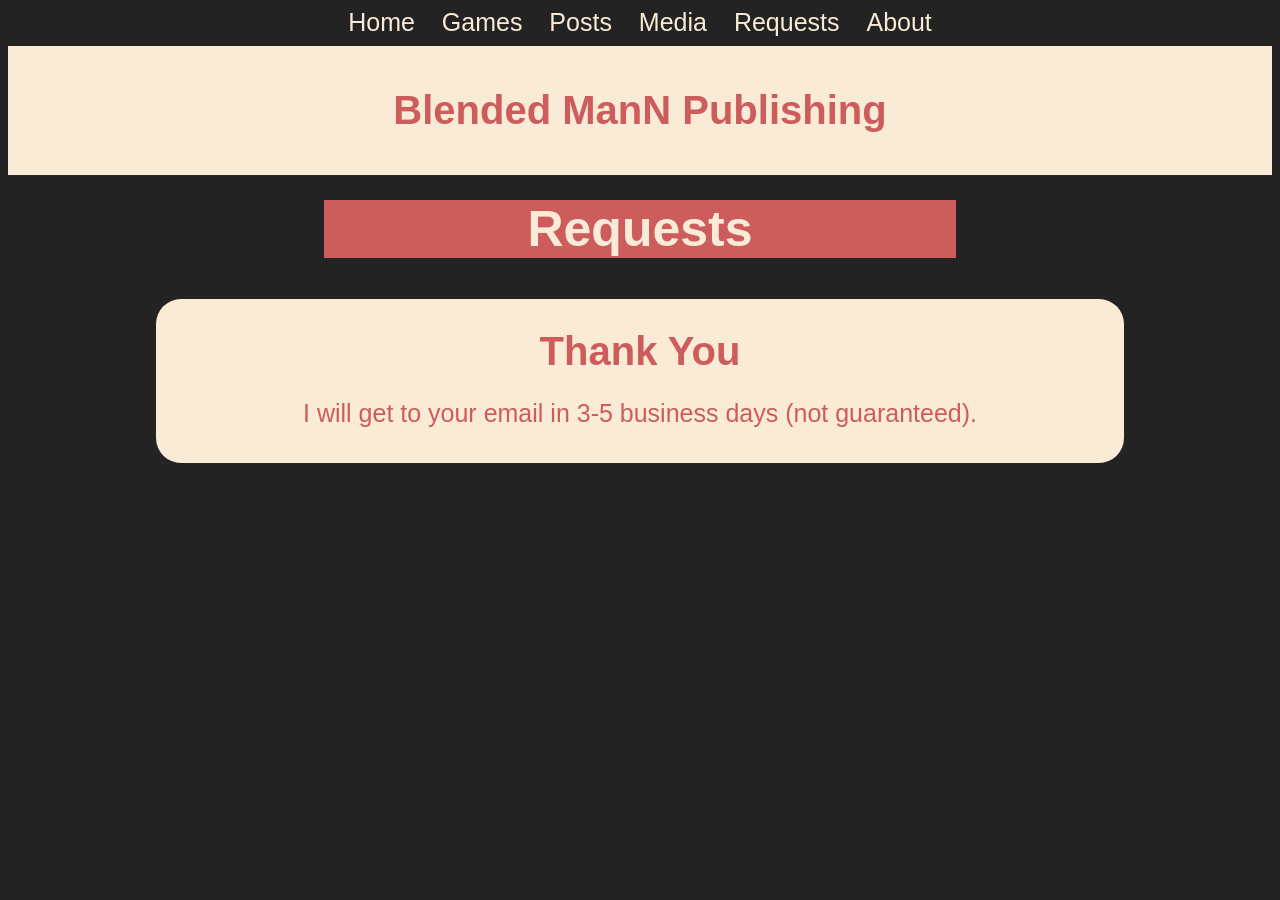
==== thanks.html @ aa69eafc "asdfs" ====
<!DOCTYPE html>



<html lang="en">
<head>
    <title>Blended ManN Publishing</title>
    <meta name="author" content="Blend RE" />
    <meta name="description" content="Personal Website for games made by toddlers. We learned to wipe our butts two hours ago." />
    <meta name="keywords" content="Blended ManN, blendedman, The Blended Man, blended_manN, The Blended ManN" />
    <link rel="icon" type="image/x-icon" href="/Images/favicon.png" />
    <link rel="stylesheet" href="Style Sheet.css" />
</head>

<!-- Google tag (gtag.js) -->
<script async src="https://www.googletagmanager.com/gtag/js?id=G-94Y2MBWZDX"></script>
<script>
  window.dataLayer = window.dataLayer || [];
  function gtag(){dataLayer.push(arguments);}
  gtag('js', new Date());

  gtag('config', 'G-94Y2MBWZDX');
</script>

    <body>

        <header>
            <div class="topnav">
                <a href="https://blended-mann.github.io">
                    Home
                </a>
                <a href="https://blended-mann.github.io/games">
                    Games
                </a>
                <a href="https://blended-mann.github.io/posts">
                    Posts
                </a>
                <a href="https://blended-mann.github.io/media">
                    Media
                </a>
                <a href="https://blended-mann.github.io/requests">
                    Requests
                </a>
                <a href="https://blended-mann.github.io/about">
                    About
                </a>
            </div>
        </header>

        <div class="header">
            <h1>Blended ManN Publishing</h1>
        </div>

        <h2 style="margin-inline: auto;">
            Requests
        </h2>

        <div class="column" style="height: fit-content;">
 

            <h3>
                Thank You
            </h3>

            <p>
                I will get to your email in 3-5 business days (not guaranteed).
            </p>

            



        </div>

        

</body>
</html>
---- Style Sheet.css ----
body {
    background: rgb(35, 35, 35);
    font-family: Arial, Helvetica, sans-serif;
    color: antiquewhite;
}

.header{
    background-color: antiquewhite;
    padding: 15px;
    font-size: 20px;
}
.column{
    width: 75%;
    padding: 10px;
    height: 500px;
    margin-inline: auto;
    background-color: antiquewhite;
    color: indianred;
    text-align: center;
    border-radius: 25px;
}

.row{
    display: flex;
    justify-content: space-between;
    margin-bottom: 20px;
}

.row:after{
    content: "";
    display: table;
    clear: both;
}

.calculator{
    background-color: antiquewhite;
    color: indianred;
    width: 75%;
    padding: 30px;
    height: 600px;
    border-radius: 25px;
}


h1 {
    background: antiquewhite;
    text-align: center;
    color: indianred;
}

h2 {
    width: 50%;
    margin-top: 25px;
    text-align: center;
    font-size: 50px;
    background-color: indianred;
}

h3{
    font-size: 40px;
    margin: 20px;
}

p {
    color: indianred;
    text-align: center;
    font-size: 25px;
}



.topnav {
    background-color: rgb(35, 35, 35);
    justify-content: center;
    text-align: center;
    margin-bottom: 9px;

}

.topnav a {
    color: antiquewhite;
    font-size: 25px;
    padding: 10px;
    text-decoration: none;
}

.topnav a:hover{
    background-color: aliceblue;
    color: palevioletred;
}


img{
    width: 71%;
    border-radius: 25px;
    opacity: 1.0;
}

img:hover{
    opacity: 0.75;
}
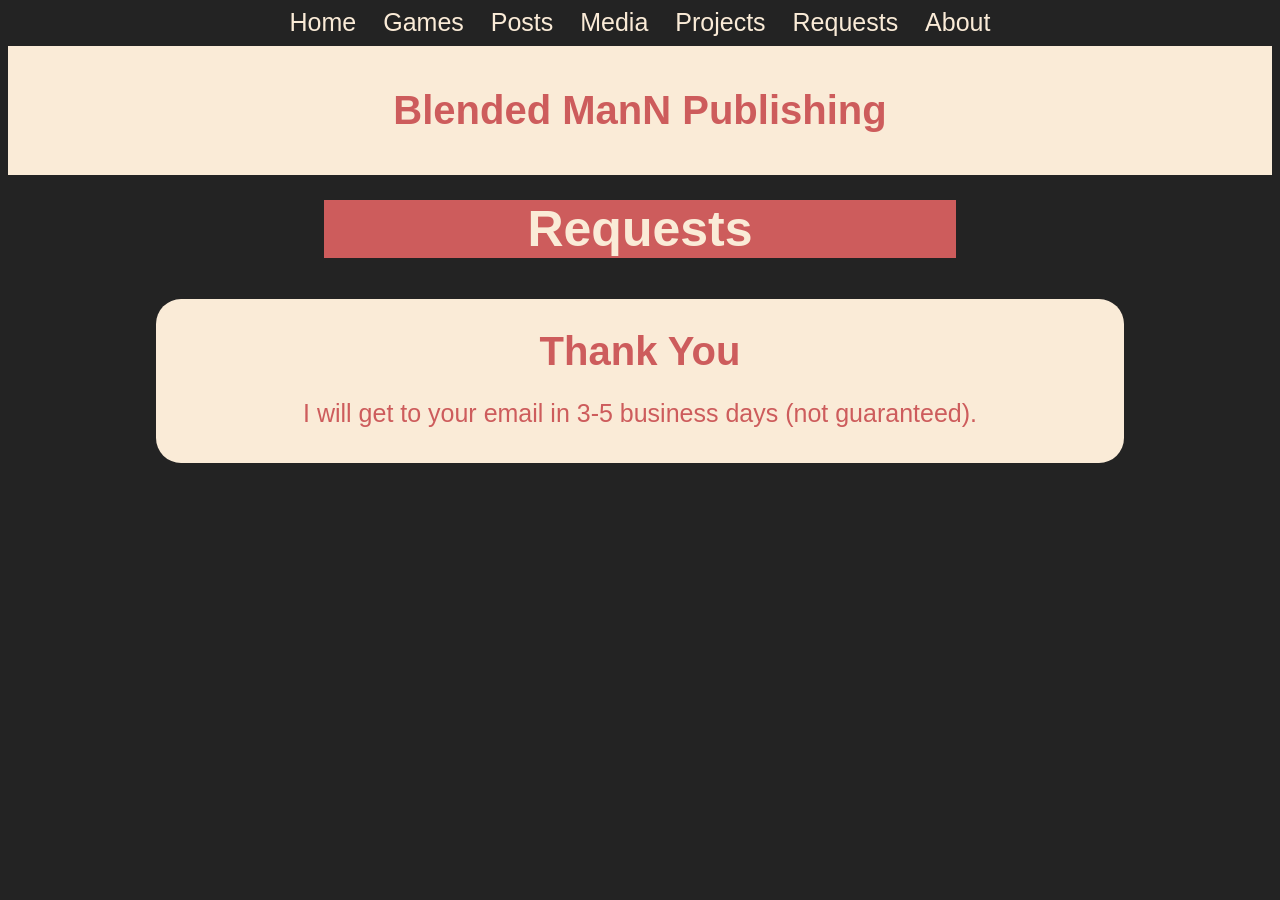
==== commit 2e3b2d85: "Update thanks.html" ====
--- a/thanks.html
+++ b/thanks.html
@@ -38,6 +38,9 @@
                 <a href="https://blended-mann.github.io/media">
                     Media
                 </a>
+                <a href="https://blended-mann.github.io/Projects">
+                    Projects
+                </a>
                 <a href="https://blended-mann.github.io/requests">
                     Requests
                 </a>
--- a/Style Sheet.css
+++ b/Style Sheet.css
@@ -102,9 +102,102 @@
     opacity: 0.75;
 }
 
-
-
-
-
-
-
+button {
+    width: 25%;
+    display:flex;
+    border-radius: 25px;
+    justify-content: center;
+    background-color: indianred;
+    color: antiquewhite;
+    padding: 10px;
+    text-align: center;
+    text-decoration: none;
+    font-size:30px;
+    margin-top: 30px;
+    margin-inline: auto;
+}
+
+button:hover{
+    background-color: aliceblue;
+    color: palevioletred;
+}
+
+
+form {
+    justify-content: center;
+    background-color: indianred;
+    border-radius: 25px;
+    padding: 30px;
+    width: 75%;
+    margin-inline: auto;
+    border: 10px solid rgb(185, 75, 75);
+}
+
+input {
+    width: 90%;
+    display:flex;
+    border-radius: 25px;
+    justify-content: center;
+    background-color: aliceblue;
+    color: palevioletred;
+    text-align: center;
+    text-decoration: none;
+    font-size:25px;
+    margin-top: 30px;
+    margin-inline: auto;
+    font-size: 24pt;
+    padding: 10px;
+    
+}
+
+input::placeholder {
+    color: rgba(199, 81, 121, 0.76)
+}
+
+input[type=file]::file-selector-button {
+    width: 25%;
+    display:flex;
+    border-radius: 25px;
+    justify-content: center;
+    background-color: indianred;
+    color: antiquewhite;
+    padding: 10px;
+    text-align: center;
+    text-decoration: none;
+    font-size:30px;
+    margin-top: 30px;
+    margin-inline: auto;
+    
+}
+
+input[type=file]::file-selector-button:hover {
+    background-color: palevioletred;
+    color: aliceblue;
+}
+
+input[type=file]::placeholder {
+    color: rgba(199, 81, 121, 0.76);
+    margin-inline: auto;
+
+}
+textarea::placeholder {
+    color: rgba(199, 81, 121, 0.76)
+}
+
+textarea {
+    width: 90%;
+    padding: 10px;
+    display:flex;
+    border-radius: 25px;
+    justify-content: center;
+    background-color: aliceblue;
+    color: palevioletred;
+    text-align: center;
+    text-decoration: none;
+    font-size:25px;
+    margin-top: 30px;
+    margin-inline: auto;
+    font-size: 24pt;
+    font-family: Arial, Helvetica, sans-serif;
+}
+
